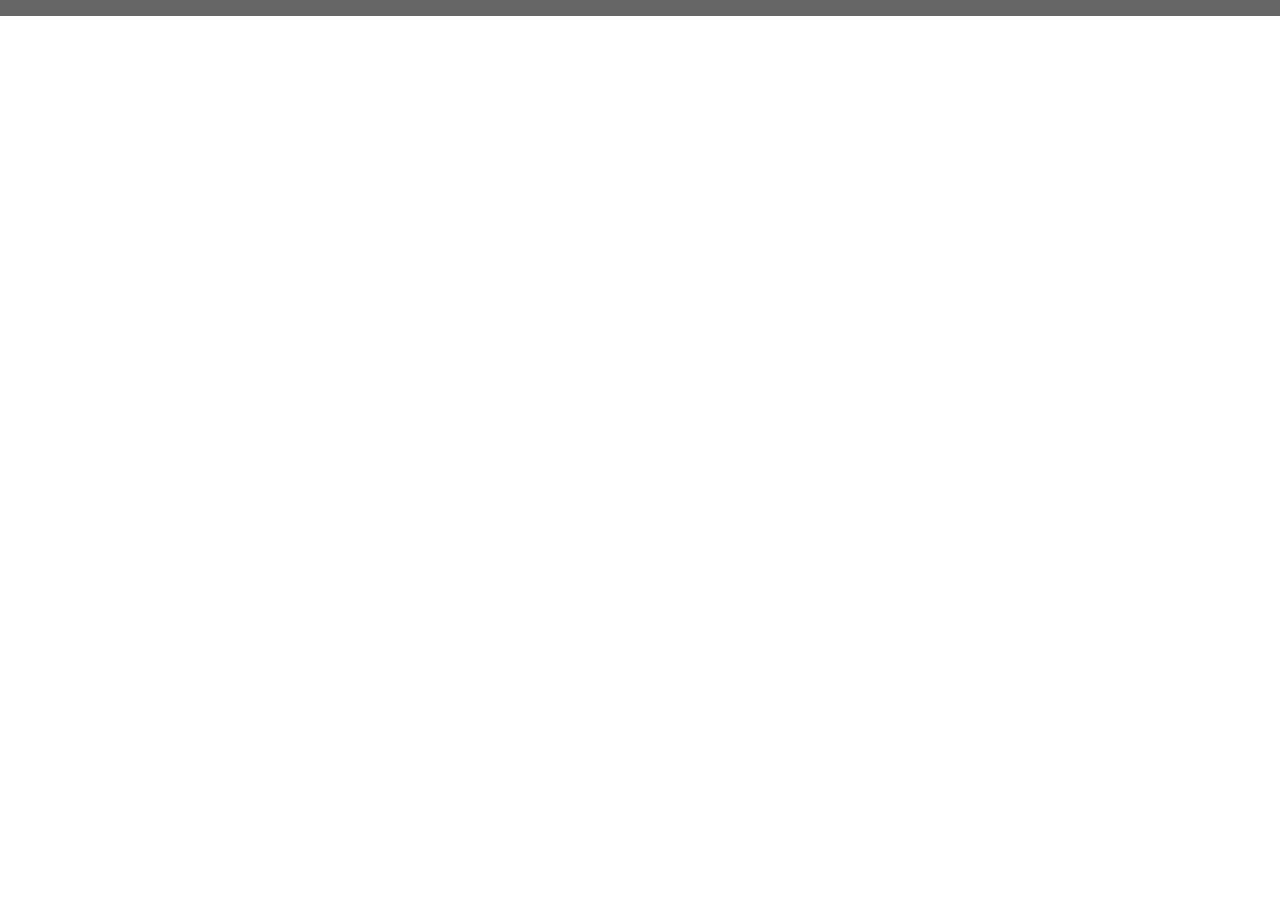
==== results/group.html @ a55bbdf8 "Refactored reports to results. Added report writing for analyses." ====
<!DOCTYPE html>
<html lang="en">
<head>
  <meta charset="UTF-8">
  <title>Title</title>

  <link rel="stylesheet" href="style/shared.css" />
  <link rel="stylesheet" href="style/group.css" />

  <script src="js/jquery.js" type="application/javascript"></script>
  <script src="js/plotly.js" type="application/javascript"></script>

  <!-- SIM_DATA -->

  <script src="js/app/initialize.js" type="application/javascript"></script>
  <script src="js/app/plotting.js" type="application/javascript"></script>

  <script src="js/group/group_listing.js" type="application/javascript"></script>
  <script src="js/group/group_plotting.js" type="application/javascript"></script>
  <script src="js/group/group_run.js" type="application/javascript"></script>

  <script src="js/app/run.js" type="application/javascript"></script>
</head>
<body>
  <div class="content-wrapper">
    <div class="top-box">
      <div class="group-info">
        <div class="title"></div>
        <div class="date"></div>
        <div class="summary"></div>
      </div>
      <div class="trial-listings"></div>
    </div>

    <div id="plotBox"></div>

    <div class="bottom-spacer"></div>
  </div>
</body>
</html>
---- results/style/shared.css ----
html, body {
    margin: 0;
    padding: 0;
}

.no-select {
    -webkit-touch-callout: none;
    -webkit-user-select: none;
    -khtml-user-select: none;
    -moz-user-select: none;
    -ms-user-select: none;
    user-select: none;
}

.left_pes_color {
    background-color: dodgerblue;
}

.left_manus_color {
    background-color: darkolivegreen;
}

.right_pes_color {
    background-color: darkorange;
}

.right_manus_color {
    background-color: darkorchid;
}

.spacer {
    flex-grow: 1;
}

.line-break {
    border-bottom: 1px dotted #999;
    margin: 0.5em 0;
}

.bottom-spacer {
    width: 100%;
    min-height: 10.0em;
}
---- results/style/group.css ----
.content-wrapper {
    position:absolute;
    width:100%;
    height:100%;
    overflow: auto;
    display:flex;
    flex-direction: column;
}

.top-box {
    background-color: #666;
    color:#FFF;
    padding: 0.5em;
    line-height: 1.5;
    font-family: "courier new", monospace;
}

.group-info {
    display:flex;
    flex-direction: column;
}

.group-info .title {
    font-size: 1.3em;
    font-weight: bold;
}

.group-info .date {
    font-size:0.8em;
    opacity: 0.5;
}

.group-info .summary {
    font-size:0.9em;
    opacity: 0.7;
}

.trial-listings {
    display:flex;
    flex-direction: row;
    flex-wrap: wrap;
}

.trial-listings .entry {
    min-width:240px;
    max-width: 360px;
    width:30%;
    padding: 0.5em;
    cursor: pointer;
    font-size:0.8em;
    line-height: 1.1;
}

.trial-listings .entry:hover {
    background-color: rgba(255, 255, 255, 0.2);
}

.trial-listings .summary {
    padding-left: 1.0em;
    font-size: 0.8em;
    opacity: 0.6;
}
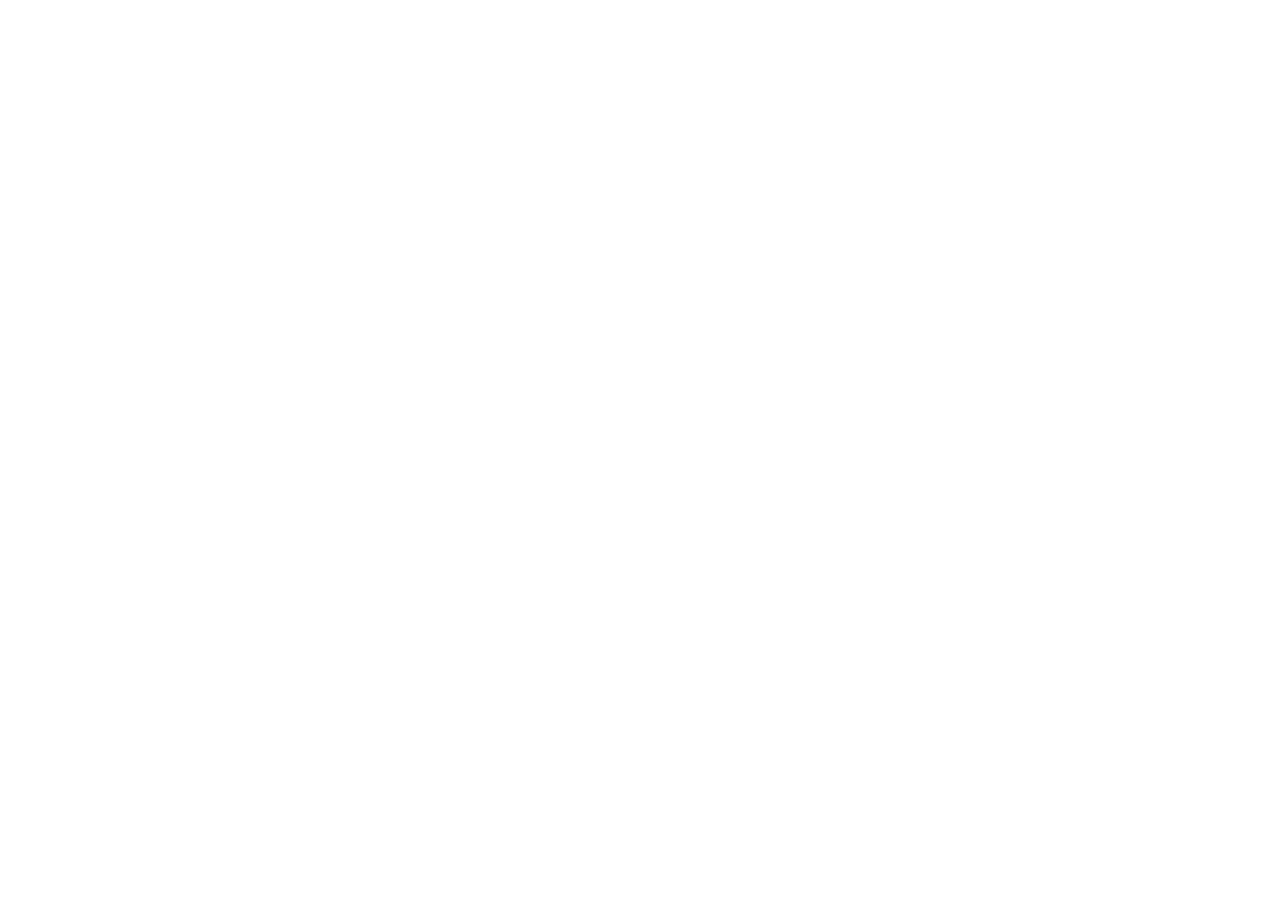
==== commit 4b4e6410: "Refactoring around universal report authoring" ====
--- a/results/group.html
+++ b/results/group.html
@@ -10,8 +10,6 @@
   <script src="js/jquery.js" type="application/javascript"></script>
   <script src="js/plotly.js" type="application/javascript"></script>
 
-  <!-- SIM_DATA -->
-
   <script src="js/app/initialize.js" type="application/javascript"></script>
   <script src="js/app/plotting.js" type="application/javascript"></script>
 
@@ -22,19 +20,6 @@
   <script src="js/app/run.js" type="application/javascript"></script>
 </head>
 <body>
-  <div class="content-wrapper">
-    <div class="top-box">
-      <div class="group-info">
-        <div class="title"></div>
-        <div class="date"></div>
-        <div class="summary"></div>
-      </div>
-      <div class="trial-listings"></div>
-    </div>
-
-    <div id="plotBox"></div>
-
-    <div class="bottom-spacer"></div>
-  </div>
+<div class="body-wrapper"></div>
 </body>
 </html>
--- a/results/style/group.css
+++ b/results/style/group.css
@@ -36,6 +36,12 @@
     opacity: 0.7;
 }
 
+.trial-listings-wrapper {
+    display:flex;
+    flex-direction: row;
+    justify-content: center;
+}
+
 .trial-listings {
     display:flex;
     flex-direction: row;
@@ -43,21 +49,32 @@
 }
 
 .trial-listings .entry {
-    min-width:240px;
-    max-width: 360px;
+    min-width:220px;
+    max-width: 400px;
     width:30%;
+    margin: 5px;
+    border: 2px solid transparent;
     padding: 0.5em;
     cursor: pointer;
     font-size:0.8em;
     line-height: 1.1;
+    display: flex;
+    flex-direction: column;
+    border-radius: 10px;
 }
 
 .trial-listings .entry:hover {
-    background-color: rgba(255, 255, 255, 0.2);
+    border: 2px solid white;
+}
+
+.trial-listings .entry-inner {
+    border-radius: 5px;
+    background-color: rgba(0, 0, 0, 0.6);
+    padding: 10px;
 }
 
 .trial-listings .summary {
     padding-left: 1.0em;
     font-size: 0.8em;
-    opacity: 0.6;
+    opacity: 0.75;
 }
